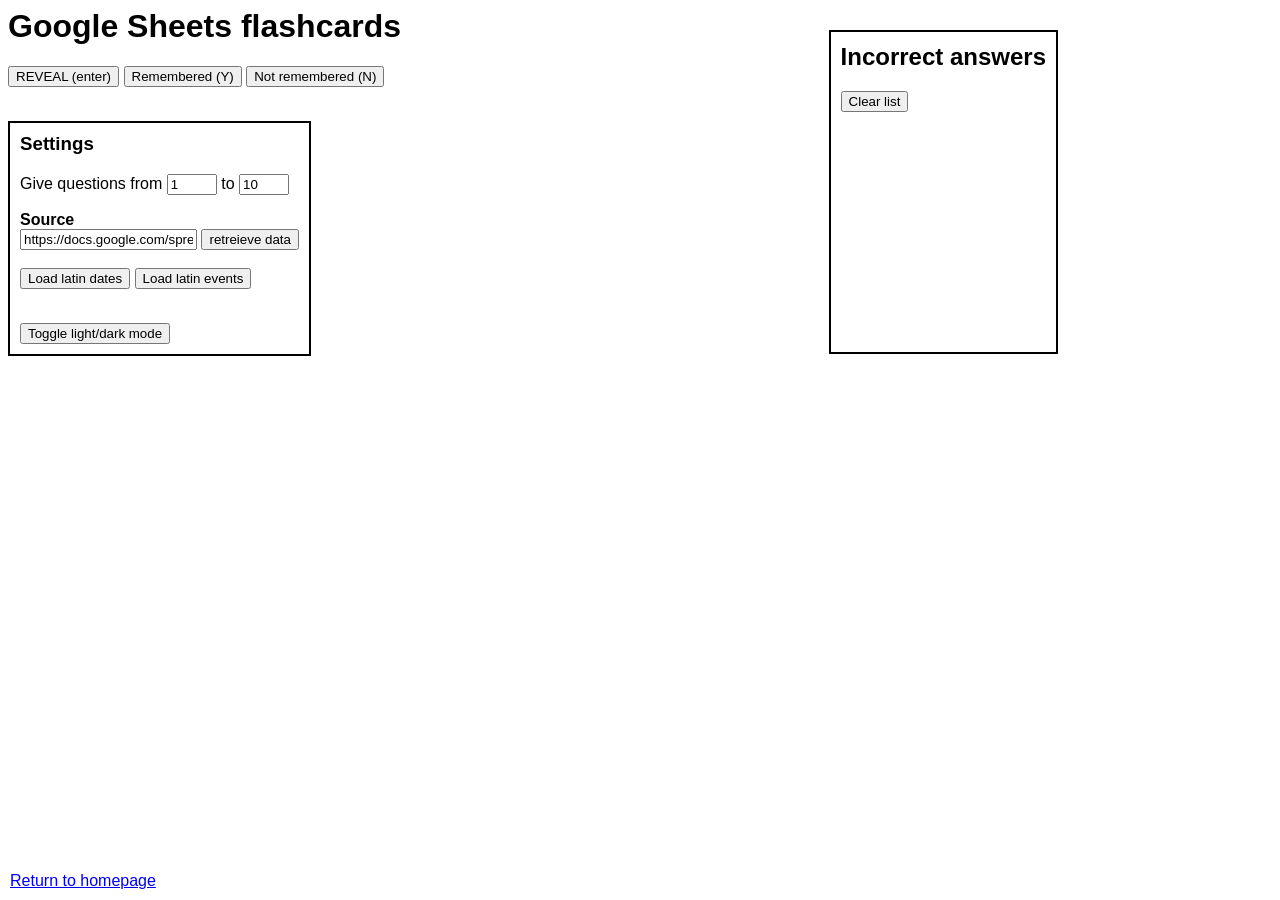
==== projects/flashcard-sheets/index.html @ 25696602 "more" ====
<html>
    <head>
        <link rel="stylesheet" type="text/css" href="style.css" />
        <title>google sheets flashcards</title>
        <meta charset="UTF-8">
    </head>
    <body>
        <h1>Google Sheets flashcards</h1>
        <p><span id="word"></span></p>
        <p id="answer"></p>
        <button onclick="reveal()">REVEAL (enter)</button>
        <button onclick="correct()">Remembered (Y)</button>
        <button onclick="incorrect()">Not remembered (N)</button>
        <p id="percent"></p>
        <br>
        <div style="border: 2px black solid; width: fit-content; padding: 10px;" class="settings">
            <h3 style="width: fit-content; margin-top: auto;">Settings</h3>
            <p id="limit"></p>
            <p style="width: fit-content;">Give questions from <input type="number" min="1" value="1" id="wordSelection" style="width: 50px;"> to <input type="number" min="1" value="10" id="wordStart" style="width: 50px;"></p>
            <h4 style="margin: auto;">Source</h4>
            <input id="url" value="https://docs.google.com/spreadsheets/d/1va-vgAQicEeWTeDnTDn0N5zSnaG864orTll4vVljJI0/edit?gid=1951687131#gid=1951687131">
            <button id="get" onclick="getData()">retreieve data</button>
            <br><br>
            <button onclick="dates()">Load latin dates</button>
            <button onclick="events()">Load latin events</button>
            <p id="status"></p>
            <br>
            <button onclick="toggleDark()">Toggle light/dark mode</button>
        </div>
        <a style="position: absolute; bottom: 0px; left: 0px; margin: 10px;" href="./../../index.html" class="return">Return to homepage</a>
        <div class="side">
            <h2>Incorrect answers</h2>
            <button onclick="clearList()">Clear list</button>
            <p id="wrong"></p>
        </div>
    </body>
    <script src="script.js"></script>
</html>
---- projects/flashcard-sheets/style.css ----
body {
    font-family: Arial, Helvetica, sans-serif;
    
}

.side {
    position: absolute;
    right: 15%;
    top: 0%;
    margin: 30px;
    border: solid 2px;
    border-color: black;
    min-height: 300px;
    min-width: 200px;
    padding: 10px;
}

h2 {
    margin-top: 1px;
}
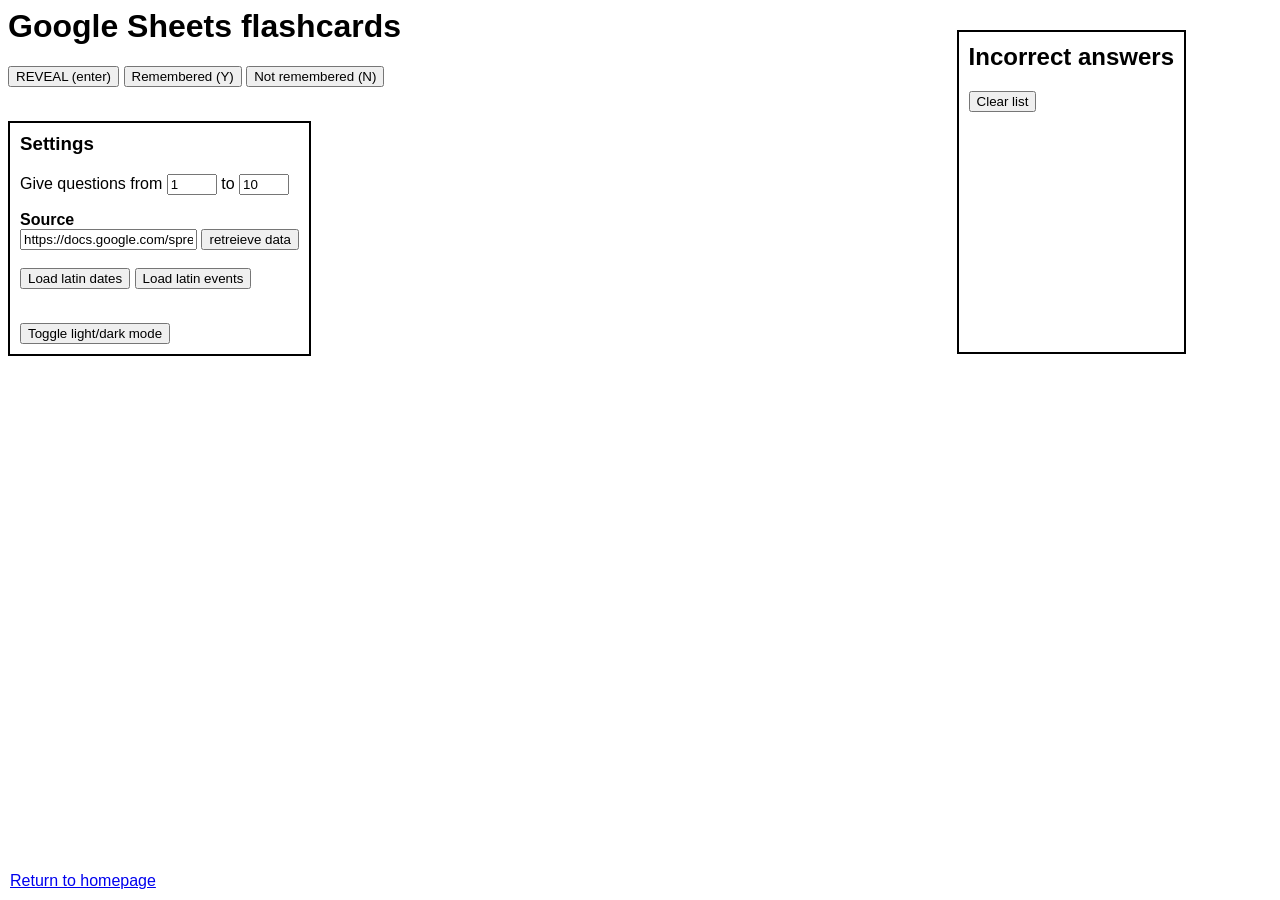
==== commit 07dba80e: "nicer" ====
--- a/projects/flashcard-sheets/index.html
+++ b/projects/flashcard-sheets/index.html
@@ -6,7 +6,7 @@
     </head>
     <body>
         <h1>Google Sheets flashcards</h1>
-        <p><span id="word"></span></p>
+        <p class="word" style="max-width: 400px; overflow-wrap: break-word;"></p>
         <p id="answer"></p>
         <button onclick="reveal()">REVEAL (enter)</button>
         <button onclick="correct()">Remembered (Y)</button>
--- a/projects/flashcard-sheets/style.css
+++ b/projects/flashcard-sheets/style.css
@@ -5,7 +5,7 @@
 
 .side {
     position: absolute;
-    right: 15%;
+    right: 5%;
     top: 0%;
     margin: 30px;
     border: solid 2px;
@@ -13,6 +13,8 @@
     min-height: 300px;
     min-width: 200px;
     padding: 10px;
+    overflow-wrap: break-word;
+    max-width: 500px;
 }
 
 h2 {
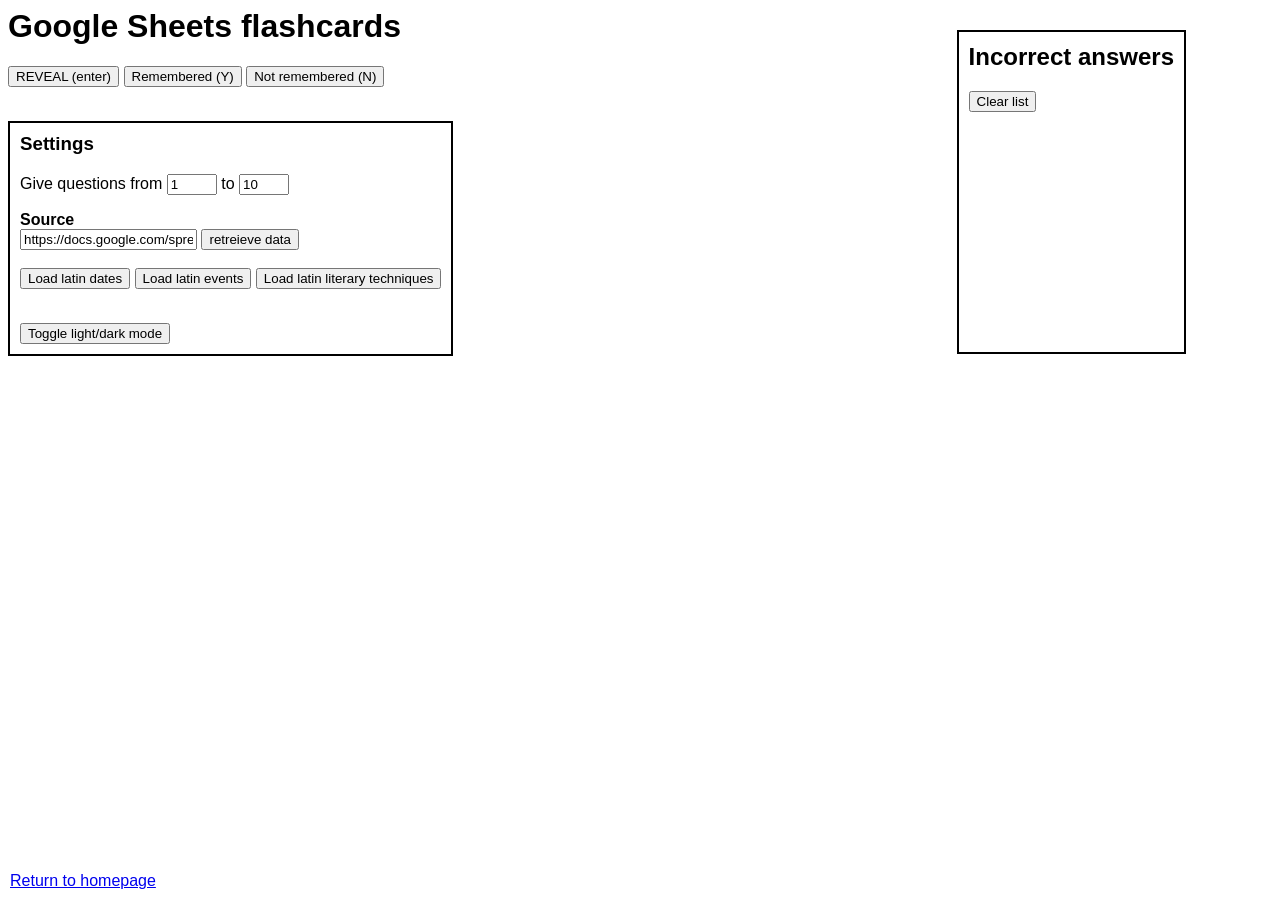
==== commit 528c42f7: "new" ====
--- a/projects/flashcard-sheets/index.html
+++ b/projects/flashcard-sheets/index.html
@@ -6,8 +6,8 @@
     </head>
     <body>
         <h1>Google Sheets flashcards</h1>
-        <p class="word" style="max-width: 400px; overflow-wrap: break-word;"></p>
-        <p id="answer"></p>
+        <p id="word" style="max-width: 50%; overflow-wrap: break-word;"></p>
+        <p id="answer" style="max-width: 50%; overflow-wrap: break-word;"></p>
         <button onclick="reveal()">REVEAL (enter)</button>
         <button onclick="correct()">Remembered (Y)</button>
         <button onclick="incorrect()">Not remembered (N)</button>
@@ -23,6 +23,7 @@
             <br><br>
             <button onclick="dates()">Load latin dates</button>
             <button onclick="events()">Load latin events</button>
+            <button onclick="techniques()">Load latin literary techniques</button>
             <p id="status"></p>
             <br>
             <button onclick="toggleDark()">Toggle light/dark mode</button>
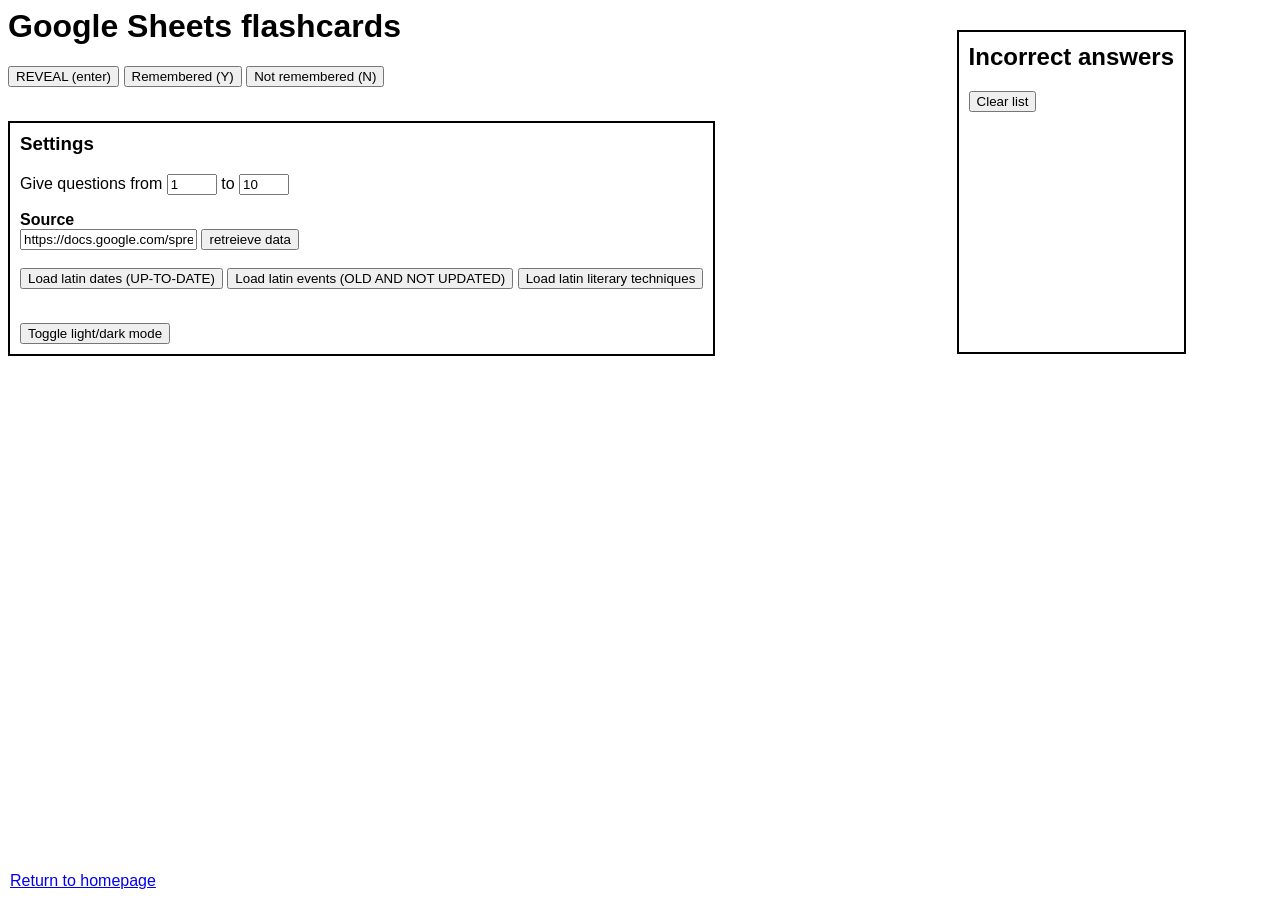
==== commit 0277fc01: "html" ====
--- a/projects/flashcard-sheets/index.html
+++ b/projects/flashcard-sheets/index.html
@@ -21,8 +21,8 @@
             <input id="url" value="https://docs.google.com/spreadsheets/d/1va-vgAQicEeWTeDnTDn0N5zSnaG864orTll4vVljJI0/edit?gid=1951687131#gid=1951687131">
             <button id="get" onclick="getData()">retreieve data</button>
             <br><br>
-            <button onclick="dates()">Load latin dates</button>
-            <button onclick="events()">Load latin events</button>
+            <button onclick="dates()">Load latin dates (UP-TO-DATE)</button>
+            <button onclick="events()">Load latin events (OLD AND NOT UPDATED)</button>
             <button onclick="techniques()">Load latin literary techniques</button>
             <p id="status"></p>
             <br>
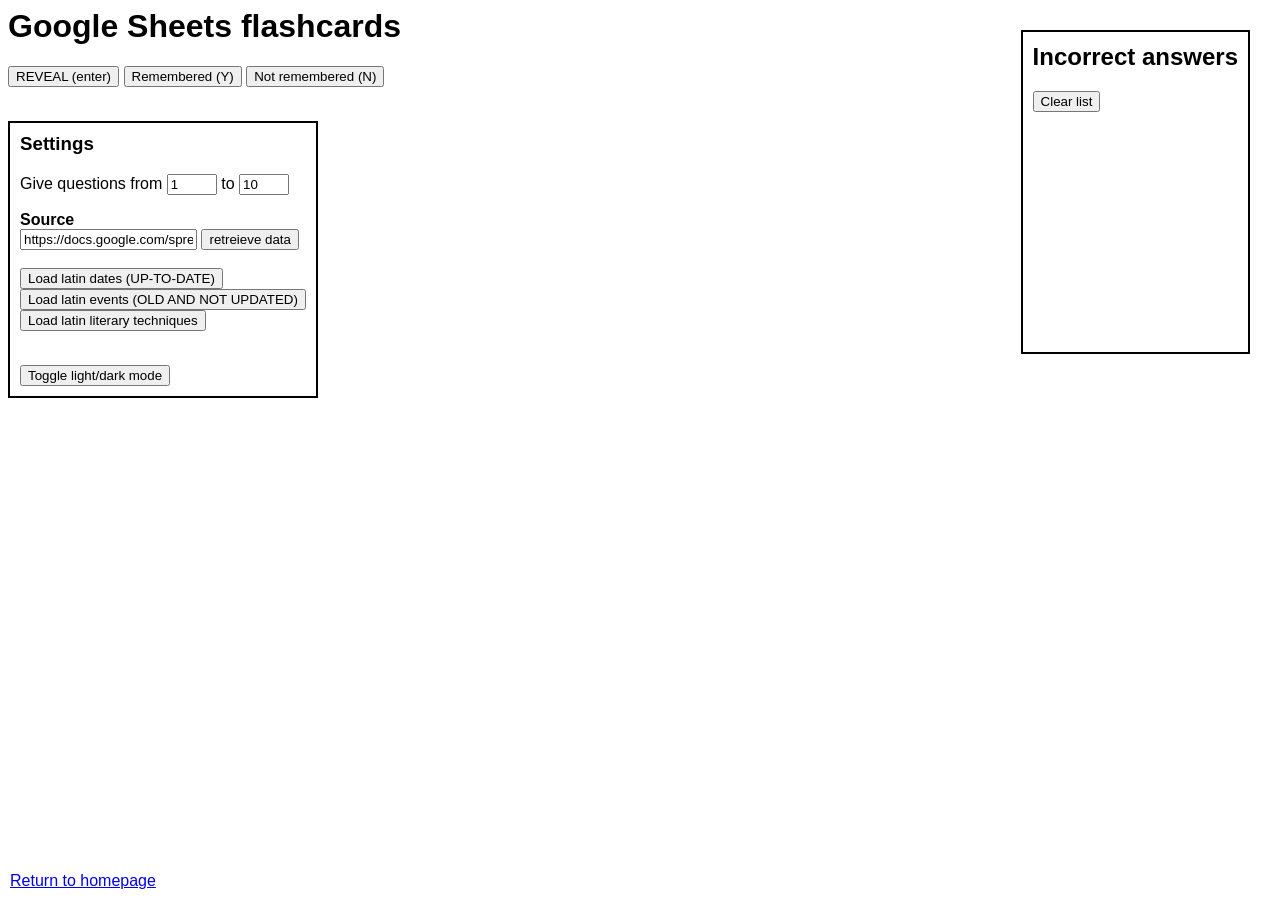
==== commit 43cec9b6: "breaks" ====
--- a/projects/flashcard-sheets/index.html
+++ b/projects/flashcard-sheets/index.html
@@ -21,8 +21,8 @@
             <input id="url" value="https://docs.google.com/spreadsheets/d/1va-vgAQicEeWTeDnTDn0N5zSnaG864orTll4vVljJI0/edit?gid=1951687131#gid=1951687131">
             <button id="get" onclick="getData()">retreieve data</button>
             <br><br>
-            <button onclick="dates()">Load latin dates (UP-TO-DATE)</button>
-            <button onclick="events()">Load latin events (OLD AND NOT UPDATED)</button>
+            <button onclick="dates()">Load latin dates (UP-TO-DATE)</button><br>
+            <button onclick="events()">Load latin events (OLD AND NOT UPDATED)</button><br>
             <button onclick="techniques()">Load latin literary techniques</button>
             <p id="status"></p>
             <br>
--- a/projects/flashcard-sheets/style.css
+++ b/projects/flashcard-sheets/style.css
@@ -5,7 +5,7 @@
 
 .side {
     position: absolute;
-    right: 5%;
+    right: 0%;
     top: 0%;
     margin: 30px;
     border: solid 2px;
@@ -14,7 +14,7 @@
     min-width: 200px;
     padding: 10px;
     overflow-wrap: break-word;
-    max-width: 500px;
+    max-width: 400px;
 }
 
 h2 {
